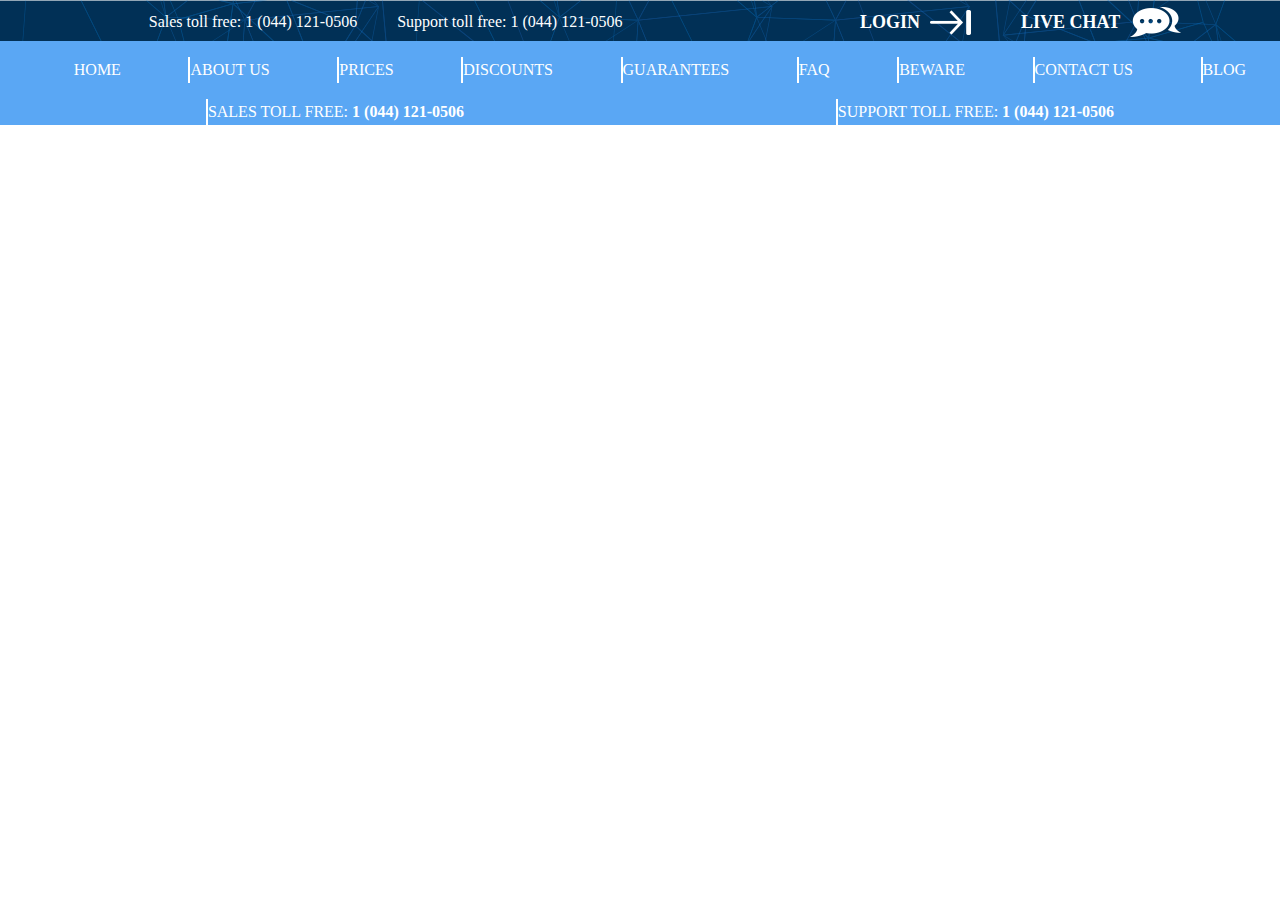
==== index.html @ 98af14a2 "header coplite" ====
<!DOCTYPE html>
<html lang="en">
<head>
    <meta charset="UTF-8">
    <meta http-equiv="X-UA-Compatible" content="IE=edge">
    <meta name="viewport" content="width=device-width, initial-scale=1.0">
    <link href="https://cdn.jsdelivr.net/npm/bootstrap@5.0.2/dist/css/bootstrap.min.css" rel="stylesheet" integrity="sha384-EVSTQN3/azprG1Anm3QDgpJLIm9Nao0Yz1ztcQTwFspd3yD65VohhpuuCOmLASjC" crossorigin="anonymous">
    <link rel="stylesheet" href="css/main.css">
    <title>Bootstrap</title>
</head>
<body>
    <section class="head">
        <div class="container">
        <header>
            <ul>
                <li class="phone car">Sales toll free: <strong>1 (044) 121-0506</strong></li>
                <li class="car">Support toll free: <strong>1 (044) 121-0506</strong></li>
            </ul>
            <ul class="svg">
                <li class="upper">Login <i class="sprite sprite-Login-icon help"></i></li>
                <li class="upper">Live Chat <i class="sprite sprite-Chat-Icon"></i> </li>
            </ul>
            <div class="smaller">
                <div class="small">
                    <img class="d-sm-none" src="./img/Favicon.png" alt="logo">
                    <p class=" d-sm-none"><strong>BESTWriting</strong><br><strong>Help</strong><span>.org</span></p>
                </div>
                <button id="nav-menu-btn" class="col-3 menu-btn d-sm-none">
                    <span class="bar"></span>
                    <span class="bar"></span>
                    <span class="bar"></span>
                </button>
            </div>
        </header>
        </div>
    </section>
    <section class="bg">
        <div class="container">
            <div class="second">
                <div class="bug">
                    <button id="nav-menu-btn" class="menu-btn">
                        <span class="bar"></span>
                        <span class="bar"></span>
                        <span class="bar"></span>
                    </button>
                    <ul class="kiu">
                        <li class="upp">Login <i class="sprite sprite-Login-icon help"></i></li>
                        <li class="upp">Live Chat <i class="sprite sprite-Chat-Icon"></i> </li>
                    </ul>
                </div>
            <div class="header__nav">
                    <ul id="nav-menu" class="nav-menu row">
                        <li class="pik col-xxl-1 col-xl-1 ">Home</li>
                        <li class="col-xxl-1 col-xl-1 ">about us</li>
                        <li class="col-xxl-1 col-xl-1 ">prices</li>
                        <li class="col-xxl-2 col-xl-2 ">discounts</li>
                        <li class="col-xxl-2 col-xl-2 ">guarantees</li>
                        <li class="col-xxl-1 col-xl-1 ">faq</li>
                        <li class="col-xxl-1 col-xl-1 ">beware</li>
                        <li class="col-xxl-2 col-xl-2 ">contact us</li>
                        <li class="col-xxl-1 col-xl-1 ">blog</li>
                    </ul>
                </div>
                <ul class="d-sm-none number">
                    <li class="phone">Sales toll free: <strong>1 (044) 121-0506</strong></li>
                    <li class="">Support toll free: <strong>1 (044) 121-0506</strong></li>
                </ul>
            </div>
        </div>
    <script>
    let menuBtn = document.getElementById('nav-menu-btn');
    let menu = document.getElementById('nav-menu');
            let menuItem = document.querySelectorAll('.nav__link');

            menuBtn.addEventListener('click', function(){
                menuBtn.classList.toggle('active');
                menu.classList.toggle('active');
            })

            menuBtn.addEventListener('click', function() {
                menu.classList.toggle('is-visible');
            })

            </script>
        </div>
    </section>
<script src="https://cdn.jsdelivr.net/npm/bootstrap@5.0.2/dist/js/bootstrap.bundle.min.js" integrity="sha384-MrcW6ZMFYlzcLA8Nl+NtUVF0sA7MsXsP1UyJoMp4YLEuNSfAP+JcXn/tWtIaxVXM" crossorigin="anonymous"></script>
<script src="https://cdn.jsdelivr.net/npm/@popperjs/core@2.9.2/dist/umd/popper.min.js" integrity="sha384-IQsoLXl5PILFhosVNubq5LC7Qb9DXgDA9i+tQ8Zj3iwWAwPtgFTxbJ8NT4GN1R8p" crossorigin="anonymous"></script>
<script src="https://cdn.jsdelivr.net/npm/bootstrap@5.0.2/dist/js/bootstrap.min.js" integrity="sha384-cVKIPhGWiC2Al4u+LWgxfKTRIcfu0JTxR+EQDz/bgldoEyl4H0zUF0QKbrJ0EcQF" crossorigin="anonymous"></script>
<script src="https://cdn.jsdelivr.net/npm/bootstrap@5.0.2/dist/js/bootstrap.bundle.min.js" integrity="sha384-MrcW6ZMFYlzcLA8Nl+NtUVF0sA7MsXsP1UyJoMp4YLEuNSfAP+JcXn/tWtIaxVXM" crossorigin="anonymous"></script>
</body>
</html>
---- css/main.css ----
@import './sprite.css';
@import './burger.css';

body {
    margin: 0;
    padding: 0;
    border: none;
}

.head {
    background: url(../Bg\ Dark2.svg);
    background-size: cover;
    border: none;
    padding: 0;
    margin: 0;
}

@media screen and (min-width: 1200px) {

    .head header {
        align-items: center;
        display: flex;
        justify-content: space-around;
        font-weight: 200;
        border: none;
    }

    .head ul {
        display: flex;
        list-style-type: none;
        justify-content: space-around;
        color: white;
        margin: 0;
        margin-top: 7px;
        padding-bottom: 7px;
        
    }

    .upper {
        text-transform: uppercase;
        font-size: 18px;

    }

    .phone strong {
        padding-right: 20px;
    }

    .svg li {
        display: flex;
        font-weight: 600;
        align-items: center;
    }

    .svg .help {
        margin-right: 50px;
        cursor: pointer;
    }

    .svg i {
        margin-left: 10px;
        display: block;
    }
    .kiu .upp {
        display: none;
    }
        .small {
        display: none;
    }
        .number {
        display: none;
    }

}

@media screen and (min-width: 500px) {


    .head header {
            align-items: center;
            display: flex;
            justify-content: space-between;
            font-weight: 200;
            border: none;
        }
    .svg {
        display: none;
    }

    .head ul {
        display: flex;
        list-style-type: none;
        color: white;
        margin: 0 auto;
        margin-top: 7px;
        padding-bottom: 4px;   
    }
    .bug {
        display: flex;
        justify-content: space-between;
        list-style: none;
    }
    .phone  {
        margin-right: 20px;
    }

    .bug ul {
        display: flex;
        margin: 0;
        padding: 0;
    }

    .kiu li {
        margin-left: 40px;
        display: flex;
        font-weight: 600;
        align-items: center;
        color: white;
        text-transform: uppercase;
        font-size: 18px;
    }
    .small {
        display: none;
    }

    .upper {
        display: none;
    }
    .number {
        display: none;
    }

}
@media screen and (max-width: 499px) {
    .container header img {
        display: block;
        width: 40px;
        height: 40px;
        color: white;
        text-align: left;
        margin-right: 4px;
    }
    
    header ul {
        display: none;
    }
    header .smaller {
        width: 100%;
        justify-content:space-around;
    }
    
    .container header .car {
        display: none;
    }
    .smaller {
        display: flex;
        align-items: center;

    }
    .small {
        display: flex;
        text-align: left;
        color: white;
        margin-left: -40px;
        margin-top: 15px;
    }
    .second button {
        display: none;
    }
    .second .kiu {
        display: none;
    }
    .number {
        color: white;
        list-style-type: none;
        font-size: 14px;
    }
}
.bg {
    background-color: rgb(90, 167, 244);
}
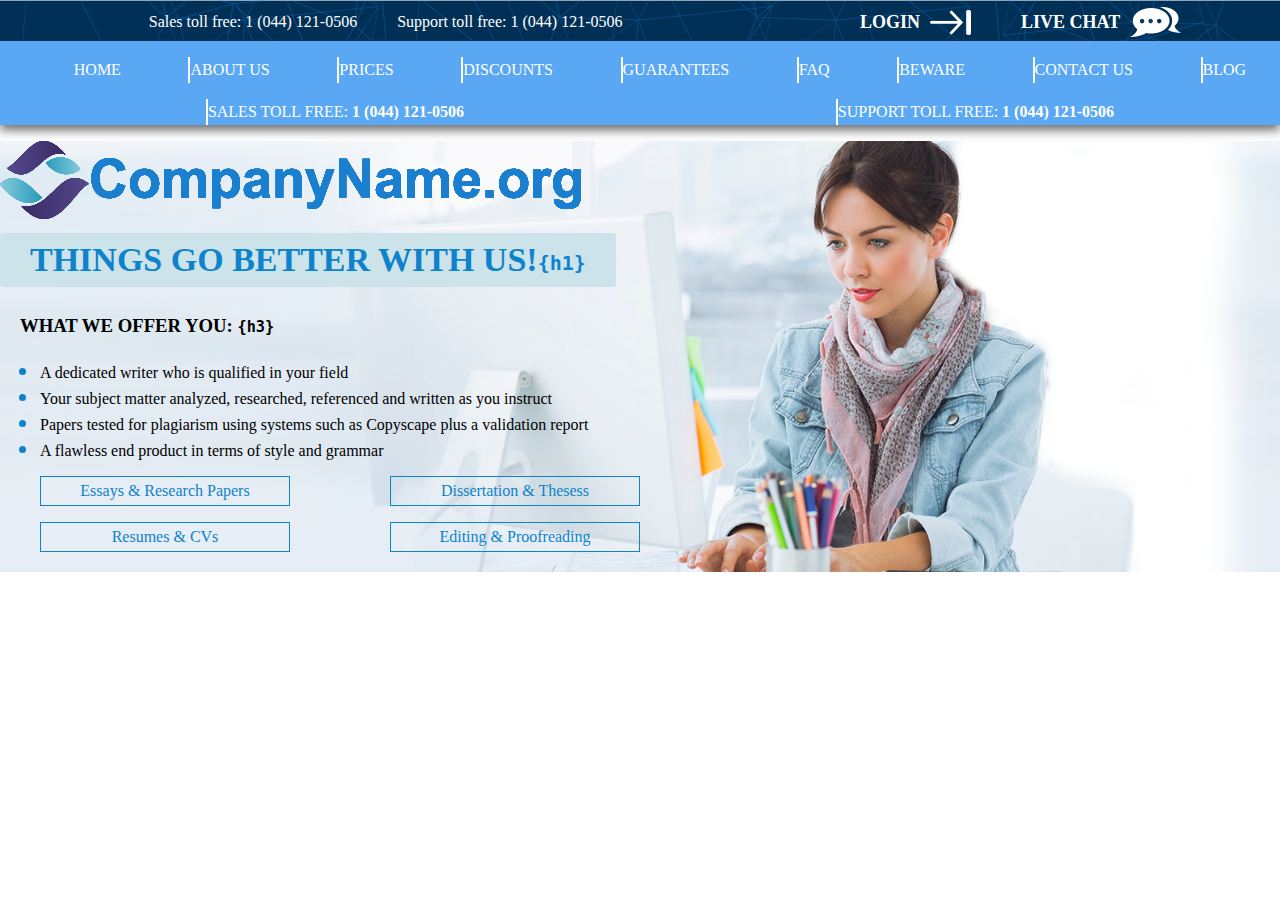
==== commit 90daec09: "add body" ====
--- a/index.html
+++ b/index.html
@@ -84,6 +84,32 @@
             </script>
         </div>
     </section>
+    <div class="container-fluid wrapper">
+        <div class="container-xl container-md container-sm">
+            <div>
+                <div><img src="./img/CompanyName.png" alt=""></div>
+                <div class="wrapp"><h2>Things go better with us!<code>{h1}</code></h2>
+                    <h3>What we Offer you: <code>{h3}</code></h3>
+                    <ul>
+                        <li>A dedicated writer who is qualified in your field</li>
+                        <li>Your subject matter analyzed, researched, referenced and written as you instruct</li>
+                        <li>Papers tested for plagiarism using systems such as Copyscape plus a validation report</li>
+                        <li>A flawless end product in terms of style and grammar</li>
+                    </ul>
+                    <div class="group">
+                        <ul>
+                            <li>Essays & Research Papers</li>
+                            <li>Dissertation & Thesess</li>
+                        </ul>
+                        <ul class="clap">
+                            <li>Resumes & CVs</li>
+                            <li>Editing & Proofreading</li>
+                        </ul>
+                    </div>
+                </div>
+            </div>
+        </div>
+    </div>
 <script src="https://cdn.jsdelivr.net/npm/bootstrap@5.0.2/dist/js/bootstrap.bundle.min.js" integrity="sha384-MrcW6ZMFYlzcLA8Nl+NtUVF0sA7MsXsP1UyJoMp4YLEuNSfAP+JcXn/tWtIaxVXM" crossorigin="anonymous"></script>
 <script src="https://cdn.jsdelivr.net/npm/@popperjs/core@2.9.2/dist/umd/popper.min.js" integrity="sha384-IQsoLXl5PILFhosVNubq5LC7Qb9DXgDA9i+tQ8Zj3iwWAwPtgFTxbJ8NT4GN1R8p" crossorigin="anonymous"></script>
 <script src="https://cdn.jsdelivr.net/npm/bootstrap@5.0.2/dist/js/bootstrap.min.js" integrity="sha384-cVKIPhGWiC2Al4u+LWgxfKTRIcfu0JTxR+EQDz/bgldoEyl4H0zUF0QKbrJ0EcQF" crossorigin="anonymous"></script>
--- a/css/main.css
+++ b/css/main.css
@@ -1,5 +1,6 @@
 @import './sprite.css';
 @import './burger.css';
+@import './body.css';
 
 body {
     margin: 0;
@@ -178,5 +179,6 @@
 }
 .bg {
     background-color: rgb(90, 167, 244);
+    box-shadow: 0px 5px 10px rgba(42, 42, 42,0.7);
 }
 
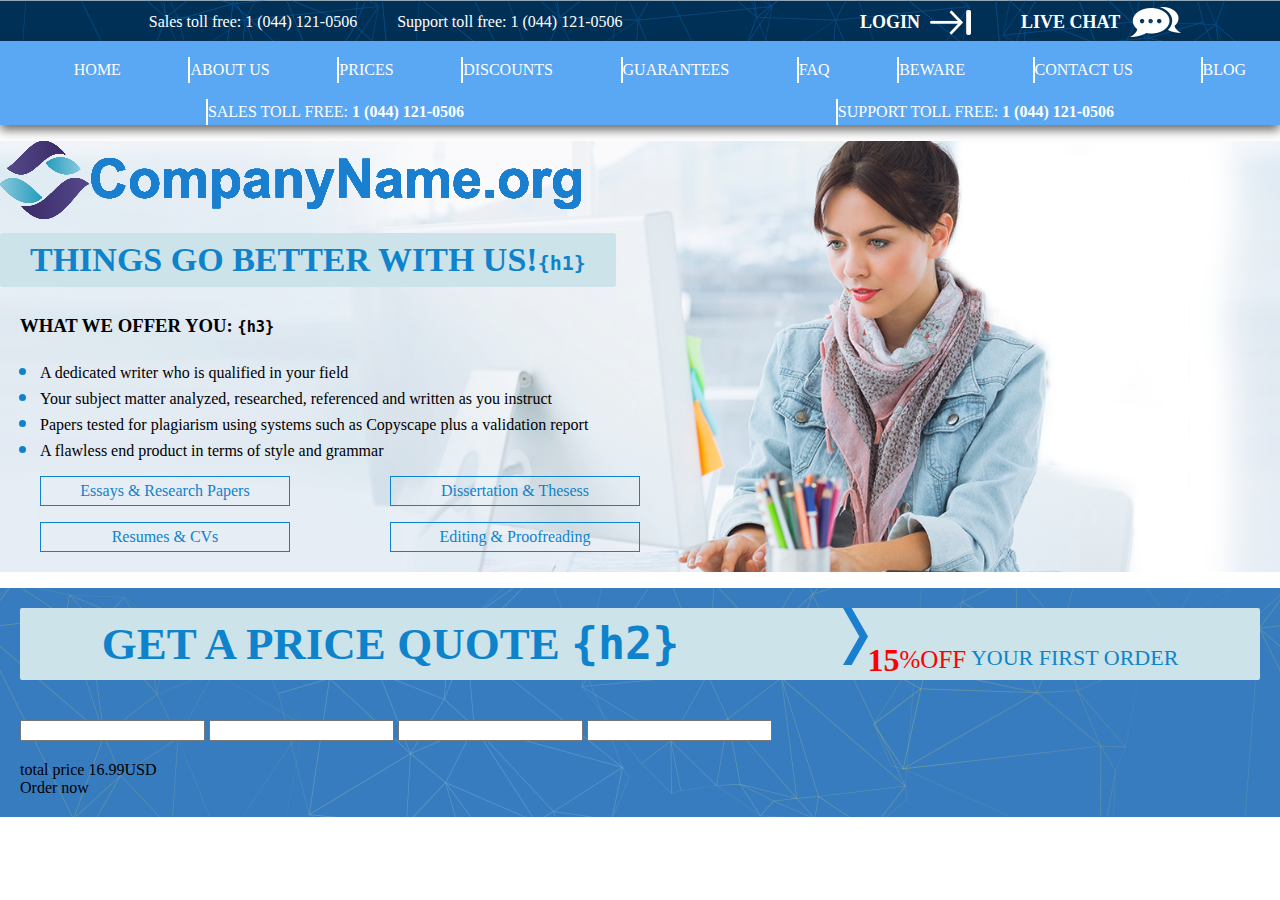
==== commit 86e8a985: "classroom" ====
--- a/index.html
+++ b/index.html
@@ -10,13 +10,13 @@
 </head>
 <body>
     <section class="head">
-        <div class="container">
+        <div class="container-fluid">
         <header>
             <ul>
                 <li class="phone car">Sales toll free: <strong>1 (044) 121-0506</strong></li>
                 <li class="car">Support toll free: <strong>1 (044) 121-0506</strong></li>
             </ul>
-            <ul class="svg">
+            <ul class="svg d-sm-none d-xl-flex ">
                 <li class="upper">Login <i class="sprite sprite-Login-icon help"></i></li>
                 <li class="upper">Live Chat <i class="sprite sprite-Chat-Icon"></i> </li>
             </ul>
@@ -34,9 +34,9 @@
         </header>
         </div>
     </section>
-    <section class="bg">
-        <div class="container">
-            <div class="second">
+    <section class="container-fluid bg">
+        <div class="container-xl">
+            <div class="container second">
                 <div class="bug">
                     <button id="nav-menu-btn" class="menu-btn">
                         <span class="bar"></span>
@@ -85,7 +85,7 @@
         </div>
     </section>
     <div class="container-fluid wrapper">
-        <div class="container-xl container-md container-sm">
+        <div class="container-xl container-md container-lg container-sm">
             <div>
                 <div><img src="./img/CompanyName.png" alt=""></div>
                 <div class="wrapp"><h2>Things go better with us!<code>{h1}</code></h2>
@@ -110,6 +110,27 @@
             </div>
         </div>
     </div>
+    <div class="container-fluid bg3">
+        <div class="container-xl container-md container-lg container-sm">
+            <div class="wrap">
+                <div >
+                    <div class="menu"><h2>get a price quote <code>{h2}</code></h2>
+                        <p><img src="./img/Arrow.svg" alt=""><span class="fif">15</span><span class="off">%off</span> your first order</p>
+                    </div>
+                </div>
+            </div>
+            <div class="form">
+                <form action="" class="row">
+                    <input class="col-4" name="khhj" type="text">
+                    <input class="col-4" type="text">
+                    <input class="col-4" type="text">
+                    <input class="col-4" type="text">
+                    <p class="col-4">total price <span>16.99</span><span>USD</span></p>
+                    <p class="col-4">Order now</p>
+                </form>
+            </div>
+        </div>
+    </div>
 <script src="https://cdn.jsdelivr.net/npm/bootstrap@5.0.2/dist/js/bootstrap.bundle.min.js" integrity="sha384-MrcW6ZMFYlzcLA8Nl+NtUVF0sA7MsXsP1UyJoMp4YLEuNSfAP+JcXn/tWtIaxVXM" crossorigin="anonymous"></script>
 <script src="https://cdn.jsdelivr.net/npm/@popperjs/core@2.9.2/dist/umd/popper.min.js" integrity="sha384-IQsoLXl5PILFhosVNubq5LC7Qb9DXgDA9i+tQ8Zj3iwWAwPtgFTxbJ8NT4GN1R8p" crossorigin="anonymous"></script>
 <script src="https://cdn.jsdelivr.net/npm/bootstrap@5.0.2/dist/js/bootstrap.min.js" integrity="sha384-cVKIPhGWiC2Al4u+LWgxfKTRIcfu0JTxR+EQDz/bgldoEyl4H0zUF0QKbrJ0EcQF" crossorigin="anonymous"></script>
--- a/css/main.css
+++ b/css/main.css
@@ -71,6 +71,9 @@
         .number {
         display: none;
     }
+    header .svg {
+        display: none;
+    }
 
 }
 
@@ -87,6 +90,7 @@
     .svg {
         display: none;
     }
+   
 
     .head ul {
         display: flex;
@@ -130,6 +134,7 @@
     .number {
         display: none;
     }
+    
 
 }
 @media screen and (max-width: 499px) {
@@ -140,6 +145,9 @@
         color: white;
         text-align: left;
         margin-right: 4px;
+    }
+    header.svg {
+        display: none;
     }
     
     header ul {
